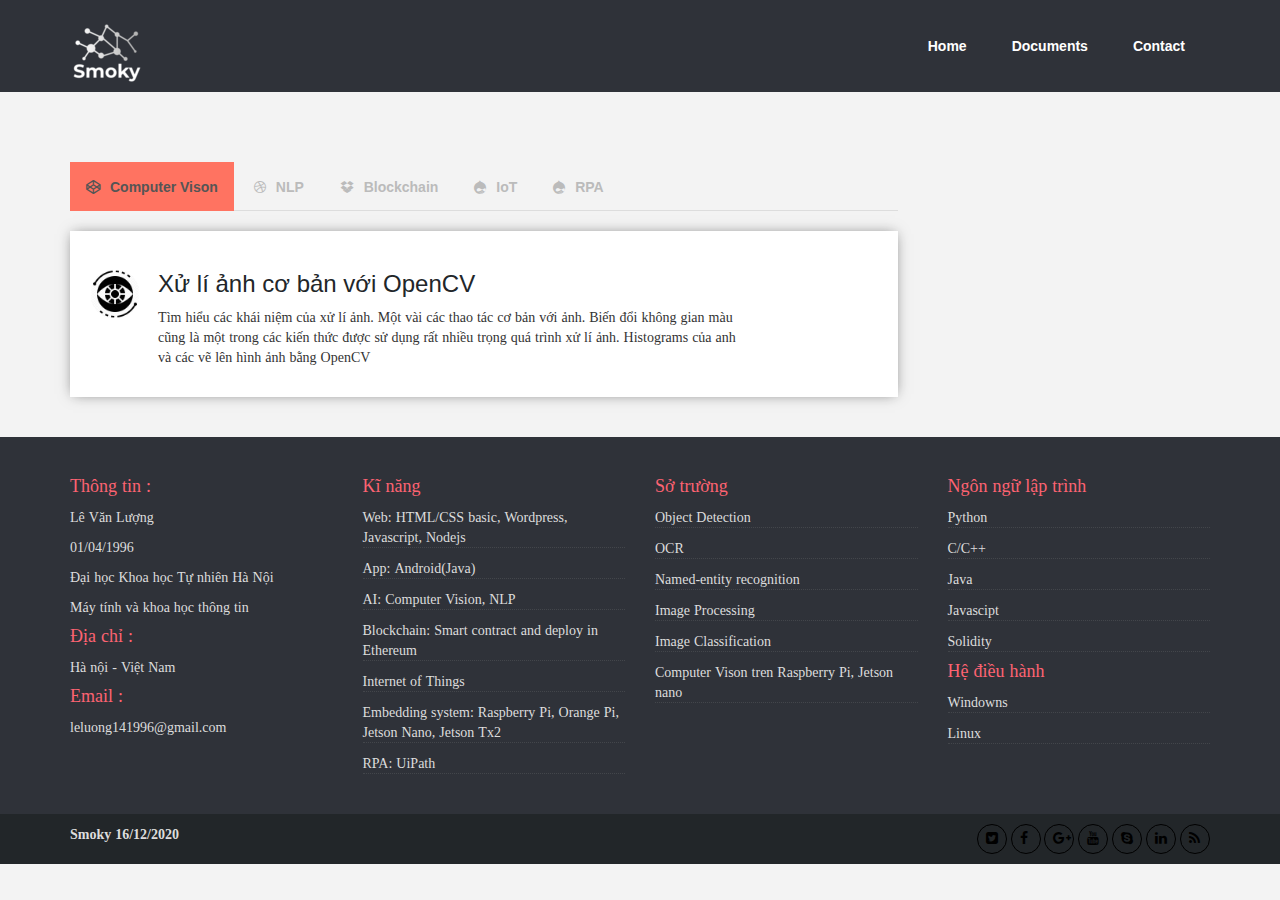
==== computer_vison_basic_1.html @ a3aef838 "update index" ====
<!DOCTYPE html>
<html lang="en">

<head>
    <meta charset="utf-8">
    <meta http-equiv="X-UA-Compatible" content="IE=edge">
    <meta name="viewport" content="width=device-width, initial-scale=1">
    <title>Smoky Blog</title>
    <link href="css/bootstrap.css" rel="stylesheet" type="text/css">
    <link href="css/style.css" rel="stylesheet" type="text/css">
    <link href="css/animate.css" rel="stylesheet" type="text/css">
    <link href="css/font-awesome.min.css" rel="stylesheet" type="text/css"> </head>

<body>
    <!-- ==========header mega navbar=======-->
    <div class="top-menu-bottom932">
        <nav class="navbar navbar-default">
            <div class="container">
                <!-- Brand and toggle get grouped for better mobile display -->
                <div class="navbar-header">
                    <button type="button" class="navbar-toggle collapsed" data-toggle="collapse" data-target="#bs-example-navbar-collapse-1" aria-expanded="false"> <span class="sr-only">Toggle navigation</span> <span class="icon-bar"></span> <span class="icon-bar"></span> <span class="icon-bar"></span> </button>
                    <a class="navbar-brand" href="#"><img src="image/logo_web.png" alt="Logo"></a>
                </div>
                <!-- Collect the nav links, forms, and other content for toggling -->
                <div class="collapse navbar-collapse" id="bs-example-navbar-collapse-1">
                    <ul class="nav navbar-nav"> </ul>
                    <ul class="nav navbar-nav navbar-right">
                        <li><a href="index.html">Home</a></li>
                        <li><a href="ask_question.html" target="_blank">Documents</a></li>
                        <li><a href="contact_us.html" target="_blank">Contact</a></li>
                    </ul>
                </div>
                <!-- /.navbar-collapse -->
            </div>
            <!-- /.container-fluid -->
        </nav>
    </div>

    <!-- ======content section/body=====-->
    <section class="main-content920">
        <div class="container">
            <div class="row">
                <div class="col-md-9">
                    <div id="main">
                        <input id="tab1" type="radio" name="tabs" checked>
                        <label for="tab1">Computer Vison</label>
                        <input id="tab2" type="radio" name="tabs">
                        <label for="tab2">NLP</label>
                        <input id="tab3" type="radio" name="tabs">
                        <label for="tab3">Blockchain</label>
                        <input id="tab4" type="radio" name="tabs">
                        <label for="tab4">IoT</label>
                        <input id="tab5" type="radio" name="tabs">
                        <label for="tab5">RPA</label>

                        <section id="content1">
                               <!--Recent Question Content Section -->
                            <div class="question-type2033">
                                <div class="row">
                                    <div class="col-md-1">
                                        <div class="left-user12923 left-user12923-repeat">
                                            <a href="#"><img src="image/logo_post.png" alt="image"> </a> </div>
                                    </div>
                                    <div class="col-md-9">
                                        <div class="right-description893">
                                            <div id="que-hedder2983">
                                                <h3><a href="post-deatils.html" target="_blank">Xử lí ảnh cơ bản với OpenCV</a></h3></div>
                                            <div class="ques-details10018">
                                                <p>Tìm hiểu các khái niệm của xử lí ảnh. Một vài các thao tác cơ bản với ảnh. Biến đổi không gian màu cũng là một trong các kiến thức được sử dụng rất nhiều trọng quá trình xử lí ảnh. Histograms của anh và các vẽ lên hình ảnh bằng OpenCV</p>
                                            </div>
                                        </div>
                                    </div>
                                </div>
                            </div>
                        </section>
                        <!--  End of content-1------>
                        
                        <!-- <section id="content1">
                            <div class="question-type2033">
                                <div class="row">
                                    <div class="col-md-1">
                                        <div class="left-user12923 left-user12923-repeat">
                                            <a href="#"><img src="image/logo_post.png" alt="image"> </a> </div>
                                    </div>
                                    <div class="col-md-9">
                                        <div class="right-description893">
                                            <div id="que-hedder2983">
                                                <h3><a href="post-deatils.html" target="_blank">Image Captions</a></h3></div>
                                            <div class="ques-details10018">
                                                <p>Kiểm tra chất lượng hình ảnh được ứng dụng vào trước hoặc sau quá trình xử lí ảnh để xử lí dữ liệu ảnh trước khi chuyển qua các process khác hoặc đánh giá hiệu xuất quá trình xử lí ảnh.</p>
                                            </div>
                                        </div>
                                    </div>
                                </div>
                            </div>
                        </section> -->
                        <!--  End of content-1------>

                        <section id="content2">
                           <!--Most Response Content Section -->
                            <div class="question-type2033">
                                <div class="row">
                                    <div class="col-md-1">
                                        <div class="left-user12923 left-user12923-repeat">
                                            <a href="#"><img src="image/images.png" alt="image"> </a> <a href="#"><i class="fa fa-check" aria-hidden="true"></i></a> </div>
                                    </div>
                                    <div class="col-md-9">
                                        <div class="right-description893">
                                            <div id="que-hedder2983">
                                                <h3><a href="post-deatils.html" target="_blank">This is my first Question</a></h3> </div>
                                            <div class="ques-details10018">
                                                <p>Duis dapibus aliquam mi, eget euismod sem scelerisque ut. Vivamus at elit quis urna adipiscing iaculis.Duis dapibus aliquam mi, eget euismod sem scelerisque ut. Vivamus at elit quis urna adipiscing iaculis.</p>
                                            </div>
                                            <hr>
                                           <div class="ques-icon-info3293"> <a href="#"><i class="fa fa-check" aria-hidden="true"> solved</i></a> <a href="#"><i class="fa fa-star" aria-hidden="true"> 5</i> </a> <a href="#"><i class="fa fa-folder" aria-hidden="true"> wordpress</i></a> <a href="#"><i class="fa fa-clock-o" aria-hidden="true"> 4 min ago</i></a> <a href="#"><i class="fa fa-comment" aria-hidden="true">  5 answer</i></a> <a href="#"><i class="fa fa-user-circle-o" aria-hidden="true"> 70 view</i> </a> </div>
                                        </div>
                                    </div>
                                    <div class="col-md-2">
                                        <div class="ques-type302">
                                            <a href="#">
                                                <button type="button" class="q-type238"><i class="fa fa-comment" aria-hidden="true">  333335 answer</i></button>
                                            </a>
                                            <a href="#">
                                                <button type="button" class="q-type23 button-ques2973"> <i class="fa fa-user-circle-o" aria-hidden="true"> 70 view</i> </button>
                                            </a>
                                        </div>
                                    </div>
                                </div>
                            </div>
                        </section>
                        
                        <!----end of content-2----->
                        
                        <section id="content3">
                              <!--Recently answered Content Section -->
                            <div class="question-type2033">
                                <div class="row">
                                    <div class="col-md-1">
                                        <div class="left-user12923 left-user12923-repeat">
                                            <a href="#"><img src="image/images.png" alt="image"> </a> <a href="#"><i class="fa fa-check" aria-hidden="true"></i></a> </div>
                                    </div>
                                    <div class="col-md-9">
                                        <div class="right-description893">
                                            <div id="que-hedder2983">
                                                <h3><a href="post-deatils.html" target="_blank">This is my first Question</a></h3> </div>
                                            <div class="ques-details10018">
                                                <p>Duis dapibus aliquam mi, eget euismod sem scelerisque ut. Vivamus at elit quis urna adipiscing iaculis.Duis dapibus aliquam mi, eget euismod sem scelerisque ut. Vivamus at elit quis urna adipiscing iaculis.</p>
                                            </div>
                                            <hr>
                                           <div class="ques-icon-info3293"> <a href="#"><i class="fa fa-check" aria-hidden="true"> solved</i></a> <a href="#"><i class="fa fa-star" aria-hidden="true"> 5</i> </a> <a href="#"><i class="fa fa-folder" aria-hidden="true"> wordpress</i></a> <a href="#"><i class="fa fa-clock-o" aria-hidden="true"> 4 min ago</i></a> <a href="#"><i class="fa fa-comment" aria-hidden="true">  5 answer</i></a> <a href="#"><i class="fa fa-user-circle-o" aria-hidden="true"> 70 view</i> </a> </div>
                                        </div>
                                    </div>
                                    <div class="col-md-2">
                                        <div class="ques-type302">
                                            <a href="#">
                                                <button type="button" class="q-type238"><i class="fa fa-comment" aria-hidden="true">  333335 answer</i></button>
                                            </a>
                                            <a href="#">
                                                <button type="button" class="q-type23 button-ques2973"> <i class="fa fa-user-circle-o" aria-hidden="true"> 70 view</i> </button>
                                            </a>
                                        </div>
                                    </div>
                                </div>
                            </div> 
                              
                            <div class="question-type2033">
                                <div class="row">
                                    <div class="col-md-1">
                                        <div class="left-user12923 left-user12923-repeat">
                                            <a href="#"><img src="image/images.png" alt="image"> </a> <a href="#"><i class="fa fa-check" aria-hidden="true"></i></a> </div>
                                    </div>
                                    <div class="col-md-9">
                                        <div class="right-description893">
                                            <div id="que-hedder2983">
                                                <h3><a href="post-deatils.html" target="_blank">This is my first Question</a></h3> </div>
                                            <div class="ques-details10018">
                                                <p>Duis dapibus aliquam mi, eget euismod sem scelerisque ut. Vivamus at elit quis urna adipiscing iaculis.Duis dapibus aliquam mi, eget euismod sem scelerisque ut. Vivamus at elit quis urna adipiscing iaculis.</p>
                                            </div>
                                            <hr>
                                        <div class="ques-icon-info3293"> <a href="#"><i class="fa fa-check check-color329" aria-hidden="true"> solved</i></a> <a href="#"><i class="fa fa-star" aria-hidden="true"> 5</i> </a> <a href="#"><i class="fa fa-folder" aria-hidden="true"> wordpress</i></a> <a href="#"><i class="fa fa-clock-o" aria-hidden="true"> 4 min ago</i></a> <a href="#"><i class="fa fa-comment" aria-hidden="true">  5 answer</i></a> <a href="#"><i class="fa fa-user-circle-o" aria-hidden="true"> 70 view</i> </a> </div>
                                        </div>
                                    </div>
                                    <div class="col-md-2">
                                        <div class="ques-type302">
                                            <a href="#">
                                                <button type="button" class="q-type238"><i class="fa fa-comment" aria-hidden="true">  333335 answer</i></button>
                                            </a>
                                            <a href="#">
                                                <button type="button" class="q-type23 button-ques2973"> <i class="fa fa-user-circle-o" aria-hidden="true"> 70 view</i> </button>
                                            </a>
                                        </div>
                                    </div>
                                </div>
                            </div> 
                        </section>
                        <!--End content-3 -->
                        
                                 <section id="content4">
                                  <!--No answered Content Section -->
                                  <div class="question-type2033">
                                <div class="row">
                                    <div class="col-md-1">
                                        <div class="left-user12923 left-user12923-repeat">
                                            <a href="#"><img src="image/images.png" alt="image"> </a> <a href="#"><i class="fa fa-check" aria-hidden="true"></i></a> </div>
                                    </div>
                                    <div class="col-md-9">
                                        <div class="right-description893">
                                            <div id="que-hedder2983">
                                                <h3><a href="post-deatils.html" target="_blank">This is my first Question</a></h3> </div>
                                            <div class="ques-details10018">
                                                <p>Duis dapibus aliquam mi, eget euismod sem scelerisque ut. Vivamus at elit quis urna adipiscing iaculis.Duis dapibus aliquam mi, eget euismod sem scelerisque ut. Vivamus at elit quis urna adipiscing iaculis.</p>
                                            </div>
                                            <hr>
                                        <div class="ques-icon-info3293"> <a href="#"><i class="fa fa-check check-color329" aria-hidden="true"> solved</i></a> <a href="#"><i class="fa fa-star" aria-hidden="true"> 5</i> </a> <a href="#"><i class="fa fa-folder" aria-hidden="true"> wordpress</i></a> <a href="#"><i class="fa fa-clock-o" aria-hidden="true"> 4 min ago</i></a> <a href="#"><i class="fa fa-comment" aria-hidden="true">  5 answer</i></a> <a href="#"><i class="fa fa-user-circle-o" aria-hidden="true"> 70 view</i> </a> </div>
                                        </div>
                                    </div>
                                    <div class="col-md-2">
                                        <div class="ques-type302">
                                            <a href="#">
                                                <button type="button" class="q-type238"><i class="fa fa-comment" aria-hidden="true">  333335 answer</i></button>
                                            </a>
                                            <a href="#">
                                                <button type="button" class="q-type23 button-ques2973"> <i class="fa fa-user-circle-o" aria-hidden="true"> 70 view</i> </button>
                                            </a>
                                        </div>
                                    </div>
                                </div>
                            </div>
                             <!--End of content-4-->
                        </section>

                        <section id="content5">
                              <!--Recent Question Content Section -->
                            <div class="question-type2033">
                                <div class="row">
                                    <div class="col-md-1">
                                        <div class="left-user12923 left-user12923-repeat">
                                            <a href="#"><img src="image/images.png" alt="image"> </a> <a href="#"><i class="fa fa-check" aria-hidden="true"></i></a> </div>
                                    </div>
                                    <div class="col-md-9">
                                        <div class="right-description893">
                                            <div id="que-hedder2983">
                                                <h3><a href="post-deatils.html" target="_blank">This is my first Question</a></h3> </div>
                                            <div class="ques-details10018">
                                                <p>Duis dapibus aliquam mi, eget euismod sem scelerisque ut. Vivamus at elit quis urna adipiscing iaculis.Duis dapibus aliquam mi, eget euismod sem scelerisque ut. Vivamus at elit quis urna adipiscing iaculis.</p>
                                            </div>
                                            <hr>
                                            <div class="ques-icon-info3293"> <a href="#"><i class="fa fa-star" aria-hidden="true"> 5 </i> </a> <a href="#"><i class="fa fa-folder" aria-hidden="true"> wordpress</i></a> <a href="#"><i class="fa fa-clock-o" aria-hidden="true"> 4 min ago</i></a> <a href="#"><i class="fa fa-question-circle-o" aria-hidden="true"> Question</i></a> <a href="#"><i class="fa fa-bug" aria-hidden="true"> Report</i></a> </div>
                                        </div>
                                    </div>
                                    <div class="col-md-2">
                                        <div class="ques-type302">
                                            <a href="#">
                                                <button type="button" class="q-type238"><i class="fa fa-comment" aria-hidden="true">  333335 answer</i></button>
                                            </a>
                                            <a href="#">
                                                <button type="button" class="q-type23 button-ques2973"> <i class="fa fa-user-circle-o" aria-hidden="true"> 70 view</i> </button>
                                            </a>
                                        </div>
                                    </div>
                                </div>
                            </div>
                            <!--End of content-5-->
                        </section>
               
                    </div>
                </div>
            </div>
        </div>
    </section>
    <!--    footer -->

    <section class="footer-part">
        <div class="container">
            <div class="row">
                <div class="col-md-3">
                    <div class="info-part-one320">
                        <h4>Thông tin :</h4>
                        <p>Lê Văn Lượng</p>
                        <p>01/04/1996</p>
                        <p>Đại học Khoa học Tự nhiên Hà Nội</p>
                        <p>Máy tính và khoa học thông tin</p>

                        <h4>Địa chỉ :</h4>
                        <p>Hà nội - Việt Nam</p>

                        <h4>Email :</h4>
                        <p>leluong141996@gmail.com</p>
                    </div>
                </div>

                <div class="col-md-3">
                    <div class="info-part-two320">
                        <h4>Kĩ năng</h4>
                        <a href="#">
                            <p>Web: HTML/CSS basic, Wordpress, Javascript, Nodejs</p>
                        </a>
                        <a href="#">
                            <p>App: Android(Java)</p>
                        </a>
                        <a href="#">
                            <p>AI: Computer Vision, NLP</p>
                        </a>
                        <a href="#">
                            <p>Blockchain: Smart contract and deploy in Ethereum</p>
                        </a>
                        <a href="#">
                            <p>Internet of Things</p>
                        </a>
                        <a href="#">
                            <p>Embedding system: Raspberry Pi, Orange Pi, Jetson Nano, Jetson Tx2</p>
                        </a>
                        <a href="#">
                            <p>RPA: UiPath</p>
                        </a>
                    </div>
                </div>

                <div class="col-md-3">
                    <div class="info-part-two320">
                        <h4>Sở trường</h4>
                        <a><p>Object Detection</p></a>
                        <a><p>OCR</p></a>
                        <a><p>Named-entity recognition</p></a>
                        <a><p>Image Processing</p></a>
                        <a><p>Image Classification</p></a>
                        <a><p>Computer Vison tren Raspberry Pi, Jetson nano</p></a>
                    </div>
                </div>
                <div class="col-md-3">
                    <div class="info-part-two320">
                        <h4>Ngôn ngữ lập trình</h4>
                        <a><p>Python</p></a>
                        <a><p>C/C++</p></a>
                        <a><p>Java</p></a>
                        <a><p>Javascipt</p></a>
                        <a><p>Solidity</p></a>
                        <h4>Hệ điều hành</h4>
                        <a><p>Windowns</p></a>
                        <a><p>Linux</p></a>
                    </div>
                </div>
            </div>
        </div>
    </section>
    <section class="footer-social">
        <div class="container">
            <div class="row">
                <div class="col-md-6">
                    <p><strong>Smoky 16/12/2020</strong></p>
                </div>
                <div class="col-md-6">
                    <div class="social-right2389"> <a href="#"><i class="fa fa-twitter-square" aria-hidden="true"></i></a> <a href="#"><i class="fa fa-facebook" aria-hidden="true"></i></a> <a href="#"><i class="fa fa-google-plus" aria-hidden="true"></i></a> <a href="#"><i class="fa fa-youtube" aria-hidden="true"></i></a> <a href="#"><i class="fa fa-skype" aria-hidden="true"></i></a> <a href="#"><i class="fa fa-linkedin" aria-hidden="true"></i></a> <a href="#"><i class="fa fa-rss" aria-hidden="true"></i></a> </div>
                </div>
            </div>
        </div>
    </section>
    <script src="https://ajax.googleapis.com/ajax/libs/jquery/1.12.4/jquery.min.js"></script>
    <script src="js/jquery-3.1.1.min.js"></script>
    <script src="js/bootstrap.min.js"></script>
    <script src="js/npm.js"></script>
</body>

</html>
---- css/style.css ----
@import url(https://fonts.googleapis.com/css?family=Open+Sans:300italic,400italic,600italic,700italic,400,300,600,700);
* {
    margin: 0;
    padding: 0;
}

body {
    background-color: #F3F3F3;
}

hr {
    border: none;
    border-top: 1px solid #DEDEDE;
    background-color: #fff;
}

.top-bar {
    background-color: #ff7361;
    padding: 1px;
}

.navbar-menu-left-side239 ul li {
    display: inline-block;
    padding-left: 7px;
    margin-top: 10px;
}

.navbar-menu-left-side239 ul li a {
    text-decoration: none;
    color: #fff;
    font-family: "FontAwesome";
}

.navbar-menu-left-side239 ul li a:hover {
    text-decoration: none;
    color: #000;
    font-family: "FontAwesome";
    transition: .6s;
}

.navbar-menu-left-side239 ul li a i {
    margin-right: 8px;
}

.navbar-menu-left-side239 .fa-envelope-o::after {
    content: "";
    color: #2f3239;
    float: left;
}

.navbar-menu-left-side239 .fa-headphones::after {
    content: "|";
    color: #2f3239;
    float: left;
    padding-right: 10px;
}

.navbar-menu-left-side239 .fa-user::after {
    content: "|";
    color: #2f3239;
    float: left;
    padding-right: 10px;
}

.navbar-serch-right-side {
    float: right;
}

.navbar-serch-right-side .form-control222 {
    display: block;
    width: 100%;
    height: 28px;
    padding: 6px 12px;
    font-size: 14px;
    line-height: 1.42857143;
    color: #ffffff;
    background-color: #ff7361;
    background-image: none;
    border: none;
    border-radius: none;
    opacity: 1;
    box-shadow: none;
    outline: none;
    border-bottom: 1px solid #fff;
}

.navbar-serch-right-side .form-control222:focus {
    border-color: #ff7361;
    outline: 0;
    box-shadow: none;
}

.input-group-btn:last-child > .btn,
.input-group-btn:last-child > .btn-group {
    z-index: 2;
    margin-left: -1px;
    height: 28px;
    color: #fff;
}

.input-group-btn:last-child > .btn,
.input-group-btn:last-child > .btn-group:hover {
    z-index: 2;
    margin-left: -1px;
    height: 28px;
    color: #fff;
}

.glyphicon {
    position: relative;
    top: 0px;
    display: inline-block;
    font-family: 'Glyphicons Halflings';
    font-style: normal;
    font-weight: normal;
    line-height: 1;
    -webkit-font-smoothing: antialiased;
    -moz-osx-font-smoothing: grayscale;
}

.navbar-serch-right-side .btn-default2913 {
    color: #333;
    background-color: #ff7361;
    border-color: #ff7361;
}

.navbar-serch-right-side .btn-default2913:hover {
    color: #fff;
    background-color: #ff7361;
    border-color: #ff7361;
    outline: none;
}

.navbar-serch-right-side .btn-default2913:focus,
.navbar-serch-right-side .btn-default2913.focus {
    color: #fff;
    background-color: #ff7361;
    border-color: #ff7361;
    outline: none;
}

.navbar-serch-right-side .btn-default2913:hover {
    color: #fff;
    background-color: #ff7361;
    border-color: #ff7361;
    outline: none;
}

.navbar-serch-right-side .btn-default2913:active,
.navbar-serch-right-side .btn-default2913.active,
.open > .dropdown-toggle.btn-default {
    color: #fff;
    background-color: #ff7361;
    border-color: #ff7361;
    outline: none;
}

.navbar-serch-right-side .btn-default2913:active:hover,
.navbar-serch-right-side .btn-default2913.active:hover,
.open > .dropdown-toggle.btn-default:hover,
.navbar-serch-right-side .btn-default2913:active:focus,
.navbar-serch-right-side .btn-default2913.active:focus,
.open > .dropdown-toggle.navbar-serch-right-side .btn-default2913:focus,
.navbar-serch-right-side .btn-default2913:active.focus,
.navbar-serch-right-side .btn-default2913.active.focus,
.open > .dropdown-toggle.navbar-serch-right-side .btn-default2913.focus {
    color: #fff;
    background-color: #ff7361;
    border-color: #ff7361;
    outline: none;
}

.btn-default:active,
.btn-default.active,
.open > .dropdown-toggle.btn-default {
    background-image: none;
    outline: none;
}


/*==========top-menu-bottom932===========*/

.top-menu-bottom932 {}

.navbar-default {
    background-color: #2F3239;
    border-color: #2F3239;
    padding: 20px;
}

.navbar-brand > img {
    display: block;
    margin-top: -20px;
}

.navbar-default .navbar-nav > li > a {
    color: #fff;
    padding: 8px 25px 8px 20px;
    margin-top: 7px;
    font-weight: bold;
    font-family: sans-serif;
}

.navbar-default .navbar-nav > li > a:hover,
.navbar-default .navbar-nav > li > a:focus {
    color: #fff;
    background-color: #ff7361;
    border-radius: 3px;
    padding: 8px 25px 8px 20px;
}

.navbar-default .navbar-nav > .active > a,
.navbar-default .navbar-nav > .active > a:hover,
.navbar-default .navbar-nav > .active > a:focus {
    color: #fff;
    background-color: #ff7361;
}

.navbar-default .navbar-nav > .open > a,
.navbar-default .navbar-nav > .open > a:hover,
.navbar-default .navbar-nav > .open > a:focus {
    color: #fff;
    background-color: #ff7361;
}

.dropdown-menu > li > a:hover,
.dropdown-menu > li > a:focus {
    color: #262626;
    text-decoration: none;
    background-color: #ff7361;
}

.navbar-nav > li > .dropdown-menu {
    margin-top: 2px;
    border-top-left-radius: 0;
    border-top-right-radius: 0;
}

.dropdown-menu {
    position: absolute;
    top: 100%;
    left: 0;
    z-index: 1000;
    display: none;
    float: left;
    min-width: 230px;
    padding: 0px 0;
    margin: 2px 0 0;
    font-size: 14px;
    text-align: left;
    list-style: none;
    background-color: #fff;
    -webkit-background-clip: padding-box;
    background-clip: padding-box;
    border: 1px solid #ccc;
    border: 1px solid rgba(0, 0, 0, .15);
    border-radius: 0px;
    -webkit-box-shadow: 0 6px 12px rgba(0, 0, 0, .175);
    box-shadow: 0 6px 12px rgba(0, 0, 0, .175);
    margin-left: 30px;
}

.dropdown-menu > li > a {
    display: block;
    padding: 8px 20px;
    clear: both;
    font-weight: normal;
    line-height: 1.42857143;
    color: #333;
    white-space: nowrap;
    font-family: serif;
}

.welcome-part-one {
    background-color: #FF7361;
    padding-top: 51px;
    margin-top: -20px;
    padding-bottom: 35px;
}

.welcome-demop102 h2 {
    font-size: 25px;
    font-weight: bold;
    color: #fff;
    font-family: "FontAwesome";
}

.welcome-demop102 p {
    font-size: 15px;
    color: #fff;
    font-family: "FontAwesome";
    margin-top: 30px;
}

.button0239-item {
    margin-top: 50px;
}

.aboutus022 {
    padding: 8px 20px 8px 20px;
    background-color: #373B43;
    color: #fff;
    font-weight: bold;
    border: none;
    border-radius: 1px;
    outline: none;
}

.join92 {
    padding: 8px 20px 8px 20px;
    background-color: #373B43;
    color: #fff;
    font-weight: bold;
    border: none;
    margin-left: 25px;
    border-radius: 1px;
    outline: none;
}

.aboutus022:hover {
    background-color: #222;
}

.join92:hover {
    background-color: #222;
}


/*ask me*/

.form-style8292 {
    margin-top: 80px;
}

.input-group-addon:last-child {
    border-left: 0;
    background-color: #FF7361;
}

.input-group-addon:last-child:hover {
    border-left: 0;
    background-color: #222;
}

.form-control8392 {
    display: block;
    width: 100%;
    height: 43px;
    padding: 6px 12px;
    font-size: 14px;
    line-height: 1.42857143;
    color: #000;
    background-color: #fff;
    background-image: none;
    border: #FF7361;
    border-radius: none;
    box-shadow: none;
}

.input-group-addon a {
    color: #fff;
    font-size: 15px;
    text-decoration: none;
    font-weight: bold;
}

.input-group-addon i {
    font-size: 20px;
}

.input-group-addon:first-child {
    border-right: 0;
    border: #FF7361;
    background-color: #222;
}

.input-group-addon {
    padding: 6px 12px;
    font-size: 14px;
    font-weight: normal;
    line-height: 1;
    color: #555;
    text-align: center;
    background-color: #eee;
    border: 1px solid #ccc;
    border-radius: 0px;
}


/*main content tab*/

#main {
    min-width: 320px;
    max-width: 1000px;
    padding: 20px;
    margin-left: -20px;
    margin-top: 30px;
    background: #F3F3F3;
}

#content1 {
    display: none;
    padding: 20px 0 0;
    border-top: 1px solid #ddd;
}

#content2 {
    display: none;
    padding: 20px 0 0;
    border-top: 1px solid #ddd;
}

#content3 {
    display: none;
    padding: 20px 0 0;
    border-top: 1px solid #ddd;
}

#content4 {
    display: none;
    padding: 20px 0 0;
    border-top: 1px solid #ddd;
}

#content5 {
    display: none;
    padding: 20px 0 0;
    border-top: 1px solid #ddd;
}

#main>input {
    display: none;
}

#main>label {
    display: inline-block;
    margin: 0 0 -1px;
    padding: 13px 15px;
    font-weight: 600;
    text-align: center;
    color: #bbb;
    border: 1px solid transparent;
}

#main>label:before {
    font-family: fontawesome;
    font-weight: normal;
    margin-right: 10px;
}

#main>label[for*='1']:before {
    content: '\f1cb';
}

#main>label[for*='2']:before {
    content: '\f17d';
}

#main>label[for*='3']:before {
    content: '\f16b';
}

#main>label[for*='4']:before {
    content: '\f1a9';
}

#main>label[for*='5']:before {
    content: '\f1a9';
}

#main>label:hover {
    color: #888;
    cursor: pointer;
}

#main>input:checked + label {
    color: #555;
    border: 1px solid #FF7361;
    border-top: 2px solid #FF7361;
    border-bottom: 1px solid #FF7361;
    background-color: #FF7361;
}

#tab1:checked ~ #content1,
#tab2:checked ~ #content2,
#tab3:checked ~ #content3,
#tab4:checked ~ #content4,
#tab5:checked ~ #content5 {
    display: block;
}

.question-type2033 {
    background-color: #fff;
    margin-bottom: 20px;
    padding: 20px;
    box-shadow: 0px 0px 13px -3px #777;
}

.left-user12923 {}

.left-user12923-repeat {
    margin-top: 18px;
}

.left-user12923 .fa-check {
    font-size: 40px;
    margin-top: 10px;
    padding-left: 5px;
    color: green;
}

.left-user12923 .fa-times {
    font-size: 40px;
    margin-top: 10px;
    padding-left: 5px;
    color: red;
}

.left-user12923 img {
    height: 50px;
    width: 50px;
    border-radius: 50%;
}

#que-hedder2983 {}

#que-hedder2983 h3 {
    text-decoration: none;
    color: #222629;
}

#que-hedder2983 h3:hover {
    text-decoration: none;
    color: #FF7361;
}

#que-hedder2983 a {
    text-decoration: none;
    color: #222629;
}

#que-hedder2983 a:hover {
    text-decoration: none;
    color: #FF7361;
}

.ques-details10018 {
    margin-top: 10px;
}

.q-type238 {
    margin-top: 23px;
    background-color: #FF7361;
    font-size: 10px;
    padding: 5px 10px 5px 10px;
    border: none;
    color: #fff;
}

.ques-type302 {}

.q-type23 {
    margin-top: 23px;
    background-color: #FF7361;
    font-size: 10px;
    padding: 5px 10px 5px 10px;
    border: none;
    color: #fff;
}

.button-ques2973:hover {
    background-color: #222629;
}

.right-description893 {}

.ques-details10018 p {
    margin-top: 10px;
    font-family: fontawesome;
}

.ques-icon-info3293 {
    font-size: 13px;
    font-weight: bold;
    margin-top: -10px;
}

.ques-icon-info3293 i {
    padding-left: 10px;
}

.ques-icon-info3293 .fa-check {
    color: green;
}

.ques-icon-info3293 .fa-star {
    color: #DFAA63;
}

.ques-icon-info3293 .fa-folder {
    color: #222629;
}

.ques-icon-info3293 .fa-folder:hover {
    color: #FF7361;
}

.ques-icon-info3293 .fa-clock-o {
    color: #222629;
}

.ques-icon-info3293 .fa-comment {
    color: #222629;
}

.ques-icon-info3293 .fa-comment:hover {
    color: #FF7361;
}

.ques-icon-info3293 .fa-user-circle-o {
    color: #222629;
}

.ques-icon-info3293 .fa-question-circle-o {
    color: #222629;
}

.ques-icon-info3293 .fa-bug {
    color: #222629;
}

.ques-icon-info3293 .check-color329 {
    color: red;
}

.two-part3280 {
    margin-top: 30px;
}


/*blog part*/

.blog--top-part2892 {
    margin-top: 40px;
}

.blog-part3903 {
    margin-top: 30px;
    background-color: #ffffff;
    padding: 15px;
    box-shadow: 0px 0px 13px -3px;
}

.blog-details3902 h3 {
    font-size: 20px;
    color: #FF7361;
}

.blog-details3902 i {
    font-size: 20px;
    padding-top: 10px;
}

.ques-icon-info2933 i {
    font-size: 13px;
    padding-right: 10px;
    color: #222629;
}

.blog-part3903 p {
    margin-top: 20px;
    font-size: 13px;
    color: #848991;
    font-family: fontawesome;
}

.continue-deatils738 {
    text-align: right;
}

.continue-deatils738 a {
    background-color: #FF7361;
    padding: 5px;
    font-size: 13px;
    color: #fff;
}

.continue-deatils738 i {
    font-size: 13px;
}

@media screen and (max-width: 650px) {
    #main>label {
        font-size: 0;
    }
    #main>label:before {
        margin: 0;
        font-size: 18px;
    }
}

@media screen and (max-width: 400px) {
    #main>label {
        padding: 15px;
    }
}


/*side bar*/

.sidebar97239 {
    margin-top: 70px;
}

.status-part3821 {
    background-color: #fff;
    padding: 15px;
    box-shadow: 0px 0px 13px -3px;
}

.status-part3821 h4 {
    color: #FF7361;
    font-weight: bold;
    font-family: serif;
    border-bottom: 2px solid #eaeaeb;
    padding-bottom: 10px;
}


/*categori part*/

.categori-part329 {
    background-color: #fff;
    padding: 15px;
    box-shadow: 0px 0px 13px -3px;
    margin-top: 30px;
}

.categori-part329 h4 {
    color: #FF7361;
    font-weight: bold;
    font-family: serif;
    border-bottom: 2px solid #eaeaeb;
    padding-bottom: 10px;
}

.categori-part329 ul li {
    list-style: none;
    display: inline-block;
    padding-top: 8px;
    padding-left: 3px;
}

.categori-part329 ul li a {
    list-style: none;
    display: inline-block;
    background-color: #222629;
    padding: 5px;
    text-decoration: none;
    color: #ddd;
}

.categori-part329 ul li a:hover {
    list-style: none;
    display: inline-block;
    background-color: #fd6372;
    padding: 5px;
    text-decoration: none;
    color: #ddd;
    transition: .5s;
}

.status-part3821 i {
    background-color: #EAEAEB;
    padding: 15px 123px 15px 10px;
    font-size: 15px;
    color: black;
    font-weight: bold;
    margin-top: 10px;
}


/*social part*/

.social-part2189 {
    background-color: #fff;
    padding: 15px;
    margin-top: 30px;
    box-shadow: 0px 0px 13px -3px;
}

.social-part2189 h4 {
    color: #FF7361;
    font-weight: bold;
    font-family: serif;
    border-bottom: 2px solid #eaeaeb;
    padding-bottom: 10px;
}

.social-part2189 li {
    list-style: none;
}

.rss-one {
    background-color: #faa33d;
    padding: 15px;
    border-radius: 2px;
}

.rss-one:hover {
    background-color: #222629;
    padding: 15px;
    transition: .6s;
}

.rss-one i {
    float: right;
    font-size: 40px;
}

.rss-one a {
    text-decoration: none;
    color: #fff;
}


/*facebook*/

.facebook-two {
    background-color: #5d82d1;
    padding: 15px;
    border-radius: 2px;
    margin-top: 10px;
}

.facebook-two:hover {
    background-color: #222629;
    padding: 15px;
    transition: .6s;
}

.facebook-two i {
    float: right;
    font-size: 40px;
}

.facebook-two a {
    text-decoration: none;
    color: #fff;
}


/*twitter*/

.twitter-three {
    background-color: #40bff5;
    padding: 15px;
    border-radius: 2px;
    margin-top: 10px;
}

.twitter-three:hover {
    background-color: #222629;
    padding: 15px;
    transition: .6s;
}

.twitter-three i {
    float: right;
    font-size: 40px;
}

.twitter-three a {
    text-decoration: none;
    color: #fff;
}


/*youtube*/

.youtube-four {
    background-color: #c4302b;
    padding: 15px;
    border-radius: 2px;
    margin-top: 10px;
}

.youtube-four:hover {
    background-color: #222629;
    padding: 15px;
    transition: .6s;
}

.youtube-four i {
    float: right;
    font-size: 40px;
}

.youtube-four a {
    text-decoration: none;
    color: #fff;
}


/*login part*/


/*username*/

.login-part2389 {
    background-color: #fff;
    padding: 15px;
    margin-top: 30px;
    box-shadow: 0px 0px 13px -3px;
}

.login-part2389 h4 {
    color: #FF7361;
    font-weight: bold;
    font-family: serif;
    border-bottom: 2px solid #eaeaeb;
    padding-bottom: 10px;
}

.login-part2389 .fa-user {
    margin-left: 10px;
    position: absolute;
    z-index: 9999;
    margin-top: 6px;
    font-size: 25px;
    color: #FF7361;
}

.login-part2389 .namein309 {
    position: relative;
    z-index: 1;
    padding-left: 30px;
    height: 40px;
    width: 235px;
    border: 1px solid #FF7361;
    outline: none;
    background: rgba(255, 115, 97, 0.20);
    color: #000;
    font-weight: bold;
}


/*password login*/

.input-group300 {
    margin-top: 10px;
}

.login-part2389 .fa-lock {
    margin-left: 10px;
    position: absolute;
    z-index: 9999;
    margin-top: 6px;
    font-size: 25px;
    color: #FF7361;
}

.login-part2389 .passin309 {
    position: relative;
    z-index: 1;
    padding-left: 30px;
    height: 40px;
    width: 235px;
    border: 1px solid #FF7361;
    outline: none;
    background: rgba(255, 115, 97, 0.20);
    color: #000;
    font-weight: bold;
}

.userlogin320 {
    margin-top: 15px;
    height: 35px;
    width: 235px;
    text-align: center;
    background-color: #FF7361;
    border: none;
    font-weight: bold;
    color: #fff;
    border-radius: 2px;
}

.userlogin320:hover {
    margin-top: 15px;
    height: 35px;
    width: 235px;
    text-align: center;
    background-color: #222629;
    border: none;
    font-weight: bold;
    color: #fff;
    transition: .6s;
    border-radius: 2px;
}

.rememberme {
    margin-top: 10px;
}

.rememberme label {
    margin: 0;
    display: inline;
    font-size: 13px;
    color: #FF7361;
}

.rememberme a {
    text-decoration: none;
}

.resbutton3892 {
    color: #222629;
    float: right;
    font-size: 12px;
}

.resbutton3892:hover {
    color: #FF7361;
    float: right;
    font-size: 12px;
}


/*highest points*/

.highest-part302 {
    background-color: #fff;
    padding: 15px;
    margin-top: 30px;
    box-shadow: 0px 0px 13px -3px;
}

.highest-part302 h4 {
    color: #FF7361;
    font-weight: bold;
    font-family: serif;
    border-bottom: 2px solid #eaeaeb;
    padding-bottom: 10px;
}

.left-user3898 {
    position: relative;
}

.left-user3898 img {
    height: 50px;
    width: 50px;
    border-radius: 50%;
    border: 1px solid #dedede;
}

.imag-overlay39 {
    position: absolute;
    height: 50px;
    width: 50px;
    left: 0;
    right: 0;
    top: 0;
    bottom: 0;
    opacity: 0;
    transition: .5s ease;
    background-color: #FF7361;
    border-radius: 50%;
}

.imag-overlay39 {
    padding-left: 20px;
    padding-top: 15px;
}

.imag-overlay39 a {
    color: #ffffff;
}

.left-user3898:hover .imag-overlay39 {
    opacity: 1;
}

.left-user3898 {
    float: left;
    margin-right: 30px;
}

.points-details938 {}

.designetion439 {
    padding: 3px;
    background-color: #DD9933;
    color: #fff;
    font-family: fontawesome;
    border-radius: 2px;
}

.points-details938 p {
    font-family: fontawesome;
}

.points-details938 h5 {
    color: #fd7362;
    font-weight: bold;
    text-decoration: none;
}

.points-details938 a {
    text-decoration: none;
    color: #fff;
}


/*----start tags part----*/

.tags-part2398 {
    background-color: #fff;
    padding: 15px;
    margin-top: 30px;
    box-shadow: 0px 0px 13px -3px;
}

.tags-part2398 h4 {
    color: #FF7361;
    font-weight: bold;
    font-family: serif;
    border-bottom: 2px solid #eaeaeb;
    padding-bottom: 10px;
}

.tags-part2398 ul li {
    list-style: none;
    display: inline-block;
    padding-left: 3px;
    padding-top: 8px;
}

.tags-part2398 ul li a {
    background-color: #222629;
    padding: 5px;
    font-family: fontawesome;
    text-decoration: none;
    color: #dddddd;
}

.tags-part2398 ul li a:hover {
    background-color: #fd7362;
    padding: 5px;
    font-family: fontawesome;
    text-decoration: none;
    color: #dddddd;
    transition: .5s;
}


/*======== recent post  ======*/

.recent-post3290 {
    background-color: #fff;
    padding: 15px;
    margin-top: 30px;
    box-shadow: 0px 0px 13px -3px;
}

.recent-post3290 h4 {
    color: #FF7361;
    font-weight: bold;
    font-family: serif;
    border-bottom: 2px solid #eaeaeb;
    padding-bottom: 10px;
}

.post-details021 a,
h5 {
    text-decoration: none;
    color: #222629;
    font-weight: bold;
}

.post-details021 a,
h5:hover {
    text-decoration: none;
    color: #fd7362;
}

.post-details021 p {
    font-family: fontawesome;
    color: #848991;
}


/*footer -top serch*/

.footer-search {
    margin-top: 50px;
    margin-bottom: 50px;
}

#custom-search-input {
    margin: 0;
    margin-top: 10px;
    padding: 0px;
}

#custom-search-input .search-query {
    padding-right: 3px;
    padding-right: 4px \9;
    padding-left: 55px;
    padding-left: 4px \9;
    margin-bottom: 0;
    outline: none;
    height: 43px;
    color: #222629;
    font-weight: bold;
    flow-from: fontawesome;
}

#custom-search-input button {
    border: 0;
    background: none;
    padding: 2px 5px;
    margin-top: 2px;
    position: relative;
    left: -28px;
    margin-bottom: 0;
    color: #fd6372;
}

.search-query:focus + button {
    z-index: 3;
}

.footer-search .fa-pencil-square-o {
    position: absolute;
    margin-top: 0px;
    z-index: 9999;
    margin-left: 0px;
    font-size: 25px;
    background-color: #222629;
    padding: 9px;
    color: #fff;
}

.user-control30 {
    position: relative;
    z-index: 1;
    padding-left: 30px;
}

.footer-search .form-control {
    border-color: #FF7361;
}

.footer-search .form-control:focus {
    border-color: #FF7361;
    outline: 0;
    -webkit-box-shadow: none;
    box-shadow: none;
}


/*===========footer-part============*/

.footer-part {
    background-color: #2F3239;
    padding: 30px;
}

.info-part-one320 {
    color: #ddd;
    font-family: fontawesome;
}

.info-part-one320 h4 {
    color: #fd6372;
}

.info-part-two320 h4 {
    color: #fd6372;
    font-family: fontawesome;
}

.info-part-two320 a {
    text-decoration: none;
    color: #ddd;
    font-family: fontawesome;
}

.info-part-two320 a:hover {
    text-decoration: none;
    color: #fd6372;
    font-family: fontawesome;
}

.info-part-two320 p {
    text-decoration: none;
    border-bottom: 1px dotted #43464b;
}


/*
.info-part-two320 p:last-child{
      text-decoration: none;
    border-bottom: none;
   
}
*/

.last-child12892 > p {
    border-bottom: none;
}

.info-part-three320 h4 {
    color: #fd6372;
    font-family: fontawesome;
}

.news-info209 {
    border-bottom: 1px dotted #43464b;
}

.news-info209:last-child {
    border-bottom: none;
}

.news-info209 h5 {
    color: #ddd;
    font-family: fontawesome;
}

.news-info209 h5:hover {
    color: #fd6372;
    font-family: fontawesome;
}

.news-info209 p {
    color: #c2c8d4;
    font-family: fontawesome;
}

.news-info209 > small {
    color: #fd6372;
    font-family: fontawesome;
}

.info-part-four320 h4 {
    color: #fd6372;
    font-family: fontawesome;
}

.tweet-details29 {
    border-bottom: 1px dotted #43464b;
}

.tweet-details29:last-child {
    border-bottom: none;
}

.tweet-details29 i {
    color: #ddd;
    margin-right: 5px;
}

.tweet-details29 a {
    text-decoration: none;
    color: #c2c8d4;
    font-family: fontawesome;
}

.tweet-details29 a:hover {
    text-decoration: none;
    color: #fd6372;
    font-family: fontawesome;
}

.tweet-details29 > small {
    color: #fd6372;
    font-family: fontawesome;
}

.footer-social {
    background-color: #222629;
    padding: 10px;
}

.footer-social p {
    color: #ddd;
    font-family: fontawesome;
}

.social-right2389 {
    float: right;
}

.social-right2389 a {
    display: inline-block;
    padding-top: 3px;
    padding-left: 8px;
    height: 30px;
    width: 30px;
    border: 1px solid #000;
    border-radius: 50%;
}

.social-right2389 i {
    color: #000;
}


/*Ask Question*/

.header-descriptin329 {
    padding: 2px;
    background-color: #FF7361;
    margin-top: -20px;
}

.breadcrumb839 {
    padding: 8px 15px;
    margin-bottom: 20px;
    list-style: none;
    background-color: transparent;
    border-radius: 4px;
    margin-left: -15px;
}

.breadcrumb839 a {
    color: #fff;
    text-decoration: none;
}

.ask-question-input-part032 {
    background-color: #FFFFFF;
    padding: 15px;
    margin-top: 70px;
    box-shadow: 0px 0px 13px -3px;
}

.username029 {
    width: 75%;
    height: 40px;
    background-color: #F3F3F3;
    border: none;
    outline: inherit;
    padding: 10px;
    border-radius: 3px;
    border: 1px solid #fd6371;
}



.form-description43 {
    margin-right: 108px;
    color: #fd7362;
    font-family: fontawesome;
    font-weight: bold;
}

.email-part320 {
    margin-top: 30px;
}

.email30 {
    width: 75%;
    height: 40px;
    background-color: #F3F3F3;
    border: none;
    outline: inherit;
    padding: 10px;
    border-radius: 3px;
    border: 1px solid #fd6371;
}

.form-description442 {
    margin-right: 130px;
    color: #fd7362;
    font-family: fontawesome;
    font-weight: bold;
}

.question-title39 {
    margin-top: 30px;
}

.question-ttile32 {
    width: 75%;
    height: 40px;
    background-color: #F3F3F3;
    border: none;
    outline: inherit;
    padding: 10px;
    border-radius: 3px;
    border: 1px solid #fd6371;
}

.form-description433 {
    margin-right: 90px;
    color: #fd7362;
    font-family: fontawesome;
    font-weight: bold;
}

.categori49 {
    margin-top: 30px;
}

.list-category53 {
    width: 100%;
    height: 40px;
    background-color: #F3F3F3;
    border: none;
    outline: inherit;
    padding: 10px;
    border-radius: 3px;
    border: 1px solid #fd6371;
}

.form-description4342 {
    margin-right: 90px;
    color: #fd7362;
    font-family: fontawesome;
    font-weight: bold;
}

.categori49 > label {
    margin-right: 100px;
}

.form-description43305 {
    margin-right: 117px;
    color: #fd7362;
    font-family: fontawesome;
    font-weight: bold;
}

.form-description433 {
    float: left;
}

.form-description23993 {
    margin-right: 106px;
    color: #fd7362;
    font-family: fontawesome;
    font-weight: bold;
    float: left;
}

.button-group-addfile3239 {
    margin-top: 20px;
}

.question-ttile3217 {
    width: 60%;
    height: 200px;
    background-color: #F3F3F3;
    border: none;
    outline: inherit;
    padding: 10px;
    border-radius: 3px;
}

.question-details3112 {
    margin-top: 0px;
    margin-bottom: 0px;
    height: 200px;
    width: 75%;
    border: 1px solid #fd6371;
    background-color: #F3F3F3;
    outline: none;
}

.form-description43313 {
    margin-right: 131px;
    color: #fd7362;
    font-family: fontawesome;
    font-weight: bold;
    float: left;
}

.publish-button2389 {
    margin-top: 20px;
}

.publis1291 {
    padding: 5px 15px 5px 15px;
    width: 100%;
    color: #fff;
    background-color: #FF7361;
    border: none;
    border-radius: 3px;
    font-weight: bold;
    margin-top: 20px;
}

.publis1291:hover {
    padding: 5px 15px 5px 15px;
    width: 100%;
    color: #fff;
    background-color: #222629;
    border: none;
    border-radius: 3px;
    font-weight: bold;
}


/*3.post-details*/

.post-details {
    margin-top: 70px;
    background-color: #fff;
    padding: 15px;
    box-shadow: 0px 0px 13px -3px;
}

.post-title-left129 {
    /*  float: left;*/
}

.post-que-rep-rihght320 {
    float: right;
    margin-top: 25px;
}

.post-que-rep-rihght320 a {
    text-decoration: none;
    background-color: #FF7361;
    padding: 5px;
    color: #fff;
    font-family: fontawesome;
    font-size: 12px;
}

.post-details-info1982 {
    margin-top: 30px;
    line-height: 1.5em;
    font-family: fontawesome;
}

.post-details-info1982 p {
    margin-bottom: 30px;
}

.r-clor10 {
    background-color: #fd6372;
}

.r-clor10:hover {
    background-color: #222629;
}

.post-footer29032 i {
    cursor: pointer;
    margin-right: 10px;
    font-size: 12px;
}

.l-side2023 {
    display: inline-block;
}

.l-side2023 .check2 {
    color: #318e08;
}

.l-side2023 .star2 {
    color: #dfaa63;
}

.l-side2023 .folder2 {
    color: #222629
}

.l-side2023 .folder2:hover {
    color: #fd6372;
}

.l-side2023 .clock2 {
    color: #222629;
}

.l-side2023 .commenting2 {
    color: #222629;
}

.l-side2023 .commenting2:hover {
    color: #fd6372;
}

.l-side2023 .user2 {
    color: #222629;
}

.tolltip-button {
    padding-left: 3px;
    border: none;
    background-color: #fff;
}

.l-rightside39 {
    float: right;
}

.l-rightside39 i {
    font-size: 12px;
}


/*
.l-rightside39 .thumbs-up2:hover{
 background-color: #338338;
    
}
.l-rightside39 .thumbs-down2:hover{
   background-color: #990707;
}
*/

.share-tags-page-content12092 {
    background-color: #fff;
    padding: 15px;
    margin-top: 20px;
    font-size: 12px;
    font-family: fontawesome;
    box-shadow: 0px 0px 13px -3px;
}

.l-share2093 {
    display: inline-block;
    color: #FF7361;
}

.R-tags309 {
    float: right;
    color: #FF7361;
}

.author-img202l {
    position: relative;
    float: left;
    background-color: #fff;
    height: 100px;
    width: 70px;
}

.author-img202l img {
    height: 50px;
    width: 50px;
    border-radius: 50%;
    border: 1px solid #dedede;
}

.au-image-overlay {
    position: absolute;
    height: 50px;
    width: 50px;
    left: 0;
    right: 0;
    top: 0;
    bottom: 0;
    opacity: 0;
    transition: .5s ease;
    background-color: #FF7361;
    border-radius: 50%;
}

.au-image-overlay {
    padding-top: 15px;
}

.au-image-overlay a {
    color: #ffffff;
}

.author-img202l:hover .au-image-overlay {
    opacity: 1;
}

.author-details8392 {
    background-color: #fff;
    padding: 40px;
    margin-top: 20px;
    font-family: fontawesome;
    box-shadow: 0px 0px 13px -3px;
}

.author-deatila04re h5 {
    margin-left: 30px;
    margin-top: -10px;
    font-weight: bold;
}

.related3948-question-part {
    background-color: #fff;
    padding: 20px;
    margin-top: 20px;
    box-shadow: 0px 0px 13px -3px;
}

.related3948-question-part a {
    text-decoration: none;
    color: #222629;
    font-family: fontawesome;
    font-weight: bold;
    font-size: 15px;
}

.related3948-question-part a:hover {
    text-decoration: none;
    color: #fd6372;
    font-family: fontawesome;
    font-weight: bold;
    font-size: 15px;
}


/** ====================
 * Lista of Comentarios
 =======================*/

.comment-list12993 {
    background-color: #fff;
    padding: 20px;
    margin-top: 20px;
    box-shadow: 0px 0px 13px -3px;
}

.comments-container {
    width: 768px;
}

.comments-container h1 {
    font-size: 36px;
    color: #283035;
    font-weight: 400;
}

.comments-container h1 a {
    font-size: 18px;
    font-weight: 700;
}

.comments-list {
    margin-top: 30px;
    position: relative;
}


/**
 * Lineas / Detalles
 -----------------------*/

.comments-list:before {
    content: '';
    width: 2px;
    height: 100%;
    background: #c7cacb;
    position: absolute;
    left: 32px;
    top: 0;
}

.comments-list:after {
    content: '';
    position: absolute;
    background: #c7cacb;
    bottom: 0;
    left: 27px;
    width: 7px;
    height: 7px;
    border: 3px solid #dee1e3;
    -webkit-border-radius: 50%;
    -moz-border-radius: 50%;
    border-radius: 50%;
}

.reply-list:before,
.reply-list:after {
    display: none;
}

.reply-list li:before {
    content: '';
    width: 60px;
    height: 2px;
    background: #c7cacb;
    position: absolute;
    top: 25px;
    left: -55px;
}

.comments-list li {
    margin-bottom: 15px;
    display: block;
    position: relative;
}

.comments-list li:after {
    content: '';
    display: block;
    clear: both;
    height: 0;
    width: 0;
}

.reply-list {
    padding-left: 88px;
    clear: both;
    margin-top: 15px;
}


/**
 * Avatar
 ---------------------------*/

.comments-list .comment-avatar {
    width: 65px;
    height: 65px;
    position: relative;
    z-index: 99;
    float: left;
    border: 3px solid #FFF;
    -webkit-border-radius: 4px;
    -moz-border-radius: 4px;
    border-radius: 4px;
    -webkit-box-shadow: 0 1px 2px rgba(0, 0, 0, 0.2);
    -moz-box-shadow: 0 1px 2px rgba(0, 0, 0, 0.2);
    box-shadow: 0 1px 2px rgba(0, 0, 0, 0.2);
    overflow: hidden;
}

.comments-list .comment-avatar img {
    width: 100%;
    height: 100%;
}

.reply-list .comment-avatar {
    width: 50px;
    height: 50px;
}

.comment-main-level:after {
    content: '';
    width: 0;
    height: 0;
    display: block;
    clear: both;
}


/**
 * Caja del Comentario
 ---------------------------*/

.comments-list .comment-box {
    width: 88%;
    float: right;
    position: relative;
    -webkit-box-shadow: 0 1px 1px rgba(0, 0, 0, 0.15);
    -moz-box-shadow: 0 1px 1px rgba(0, 0, 0, 0.15);
    box-shadow: 0 1px 1px rgba(0, 0, 0, 0.15);
}

.comments-list .comment-box:before,
.comments-list .comment-box:after {
    content: '';
    height: 0;
    width: 0;
    position: absolute;
    display: block;
    border-width: 10px 12px 10px 0;
    border-style: solid;
    border-color: transparent #FCFCFC;
    top: 8px;
    left: -11px;
}

.comments-list .comment-box:before {
    border-width: 11px 13px 11px 0;
    border-color: transparent rgba(0, 0, 0, 0.05);
    left: -12px;
}

.reply-list .comment-box {
    width: 610px;
}

.comment-box .comment-head {
    background: #FCFCFC;
    padding: 10px 12px;
    border-bottom: 1px solid #E5E5E5;
    overflow: hidden;
    -webkit-border-radius: 4px 4px 0 0;
    -moz-border-radius: 4px 4px 0 0;
    border-radius: 4px 4px 0 0;
}

.comment-box .comment-head i {
    float: right;
    margin-left: 14px;
    position: relative;
    top: 2px;
    color: #fd6372;
    cursor: pointer;
    -webkit-transition: color 0.3s ease;
    -o-transition: color 0.3s ease;
    transition: color 0.3s ease;
}

.comment-box .comment-head i:hover {
    color: #03658c;
}

.comment-box .comment-name {
    color: #283035;
    font-size: 14px;
    font-weight: 700;
    float: left;
    margin-right: 10px;
}

.comment-box .comment-name a {
    color: #283035;
    text-decoration: none;
    font-family: fontawesome;
}

.comment-box .comment-name a:hover {
    color: #fd6372;
    text-decoration: none;
}

.comment-box .comment-head span {
    float: left;
    color: #999;
    font-size: 13px;
    position: relative;
    top: 8px;
}

.comment-box .comment-content {
    font-family: fontawesome;
    background: #FFF;
    padding: 12px;
    font-size: 15px;
    color: #595959;
    -webkit-border-radius: 0 0 4px 4px;
    -moz-border-radius: 0 0 4px 4px;
    border-radius: 0 0 4px 4px;
}

.comment-box .comment-name.by-author,
.comment-box .comment-name.by-author a {
    color: #222629;
    text-decoration: none;
    font-family: fontawesome;
}

.comment-box .comment-name.by-author,
.comment-box .comment-name.by-author a:hover {
    color: #fd6372;
    text-decoration: none;
}

.comment-box .comment-name.by-author:after {
    content: 'admin';
    background: #fd6372;
    color: #FFF;
    font-size: 12px;
    padding: 3px 5px;
    font-weight: 700;
    margin-left: 10px;
    -webkit-border-radius: 3px;
    -moz-border-radius: 3px;
    border-radius: 3px;
    font-family: fontawesome;
}


/** =====================
 * Responsive
 ========================*/

/*
@media only screen and (max-width: 766px) {
    .comments-container {
        width: 480px;
    }
    .comments-list .comment-box {
        width: 390px;
    }
    .reply-list .comment-box {
        width: 320px;
    }
}
*/


/*============comment289-box===========*/

.replay-input-name42389 {
    
}

.replay-email-input89298 {
 
}

.replay-input-websit128923 {
    
}

.input238-design {
    height: 40px;
    width: 100%;
    outline: none;
    padding: 10px;
    border: 1px solid #fd6372;
    color: #fd6372;
    font-weight: bold;
}

.comment-input219882 {
    margin-top: 30px;
    height: 203px;
    width: 100%;
    outline: none;
    border: 1px solid #fd6372;
    color: #FF7361;
    font-weight: bold;
    padding: 10px;
}

.pos393-submit {
    padding: 8px;
    width: 100%;
    margin-top: 20px;
    background-color: #FF7361;
    border: none;
    color: #fff;
    font-weight: bold;
    font-family: fontawesome;
    transition: .5s;
}

.pos393-submit:hover {
    padding: 8px;
    width: 100%;
    margin-top: 20px;
    background-color: #222629;
    border: none;
    transition: .5s;
}


/*==========contact us============*/

.google-map390 {
    margin-top: 50px;
}

.details2-239 {
    margin-top: 30px;
}


/*============user question===========*/

.user-profile328903 {
    margin-top: 40px;
}

.about-user2039 {
    padding: 20px;
    background-color: #fff;
    margin-top: 70px;
}

.user-title3930 > h3 {}

.badge229 a {
    text-decoration: none;
    color: #fff;
    margin-left: 20px;
    font-size: 10px;
    padding: 3px 10px 3px 10px;
    background-color: #DD9933;
    font-family: fontawesome;
    border-radius: 2px;
    display: inline-block;
}

.user-image293 img {
    height: 50px;
    width: 50px;
    border-radius: 50%;
    float: left;
}

.user-list10039 {
    margin-left: 80px;
    line-height: 2em;
}

.user-list10039 ul li {
    font-family: fontawesome;
    list-style: none;
}

.ul-list-user-left29 {
    float: left;
    margin-right: 80px;
}

.ul-list-user-right29 {
    padding-left: 20px;
}

.user-description303 {
    margin-top: 50px;
}

.user-description303 p {
    margin-bottom: 30px;
    color: #848991;
    font-family: fontawesome;
}

.user-description303 a {
    padding: 8px 20px 8px 20px;
    text-decoration: none;
    background-color: #FF7361;
    border-radius: 3px;
    color: #fff;
    font-weight: bold;
    font-family: fontawesome;
}

.user-social3903 {
    margin-top: 30px;
}

.user-social3903 a {
    background-color: #000;
}

.user-social3903 i {
    background-color: #000;
    height: 30px;
    width: 30px;
    padding: 8px;
    color: #fff;
}

.user-social3903 i:hover {
    background-color: #000;
    height: 30px;
    width: 30px;
    padding: 8px;
    color: #fff;
}

.user-social3903 .fa-facebook {
    background-color: #3B5998;
}

.user-social3903 .fa-twitter {
    background-color: #1DA1F2;
}

.user-social3903 .fa-linkedin {
    background-color: #0077B5;
}

.user-social3903 .fa-google-plus {
    background-color: #CE4538;
}

.user-social3903 .fa-pinterest-p {
    background-color: #BD081C;
}

.user-social3903 .fa-instagram {
    background-color: #E3425A;
}

.user-social3903 .fa-envelope-o {
    background-color: #222629;
}


/*============user-statas921=======*/

.user-statas921 {
    background-color: #fff;
    box-shadow: 0px 0px 13px -3px;
    margin-top: 30px;
}

.ul_list_ul_list-icon-ok281 {
    padding: 15px;
    display: inline-block;
}
.ul_list_ul_list-icon-ok281 ul {
       
       width: 100%;
}
.ul_list_ul_list-icon-ok281 ul li {
    list-style: none;
    padding: 12px;
    margin-top: 10px;
    background-color: #EAEAEB;
}

.ul_list_ul_list-icon-ok281 ul li a {
    text-decoration: none;
    color: #222629;
    font-family: fonawesome;
    
}


/*-======USER=======*/

.user-image2939303 {
    background-color: #fff;
    margin-right: 15px;
}

.user-image2939303 img {
    height: 50px;
    width: 50px;
    border-radius: 50%;
  
}

.user-description3903 p {
    font-family: fontawesome;
}

.user-description3903 a {
    font-family: fontawesome;
    text-decoration: none;
    color: #FF7361;
}

.badge229 a {
    color: #fff;
}

.category2781 {
    margin-top: 70px;
}
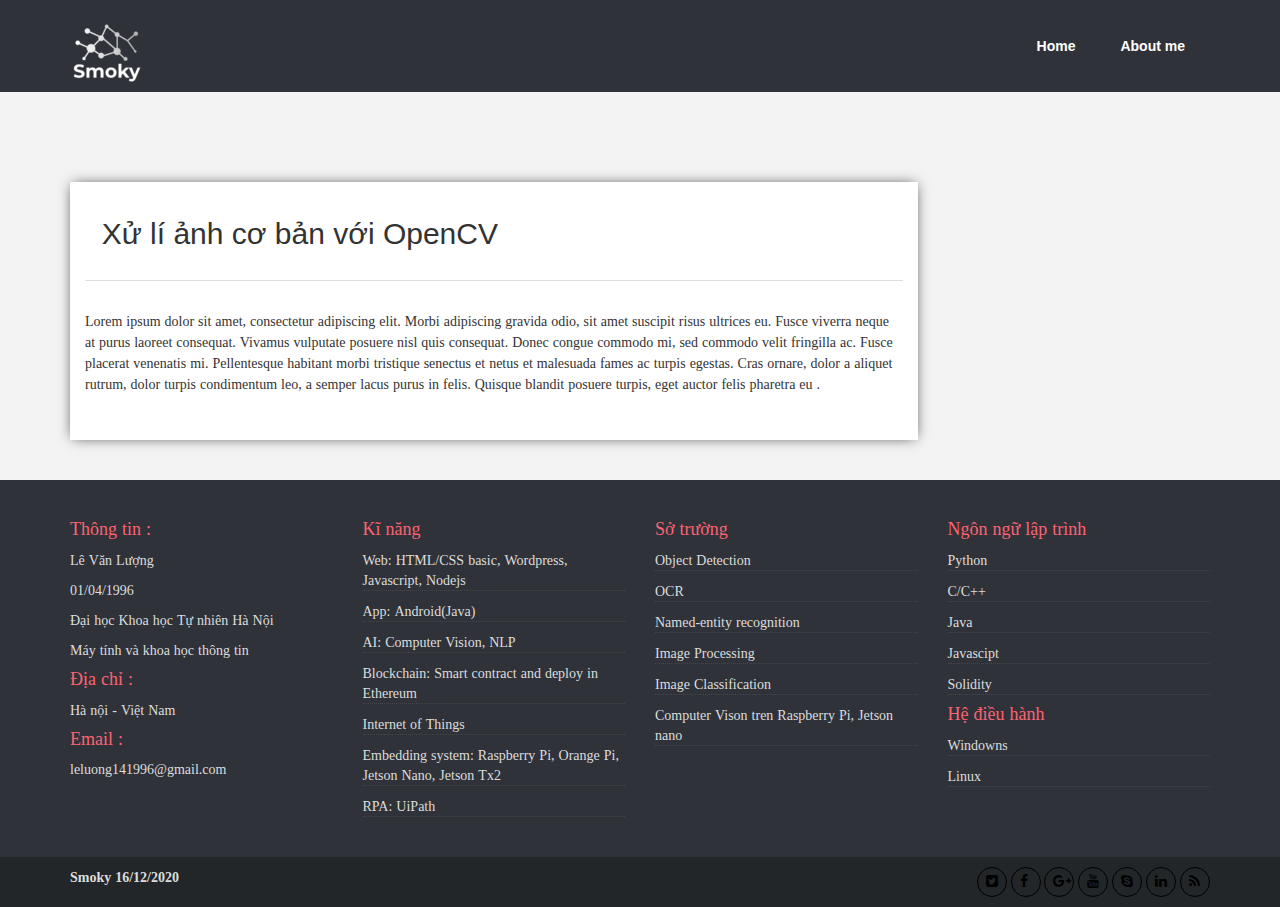
==== commit ddeee9c1: "update theme" ====
--- a/computer_vison_basic_1.html
+++ b/computer_vison_basic_1.html
@@ -9,10 +9,11 @@
     <link href="css/bootstrap.css" rel="stylesheet" type="text/css">
     <link href="css/style.css" rel="stylesheet" type="text/css">
     <link href="css/animate.css" rel="stylesheet" type="text/css">
-    <link href="css/font-awesome.min.css" rel="stylesheet" type="text/css"> </head>
+    <link href="css/font-awesome.min.css" rel="stylesheet" type="text/css">
+    <link href="css/responsive.css" rel="stylesheet" type="text/css">
+     </head>
 
 <body>
-    <!-- ==========header mega navbar=======-->
     <div class="top-menu-bottom932">
         <nav class="navbar navbar-default">
             <div class="container">
@@ -26,8 +27,7 @@
                     <ul class="nav navbar-nav"> </ul>
                     <ul class="nav navbar-nav navbar-right">
                         <li><a href="index.html">Home</a></li>
-                        <li><a href="ask_question.html" target="_blank">Documents</a></li>
-                        <li><a href="contact_us.html" target="_blank">Contact</a></li>
+                        <li><a href="contact_us.html" target="_blank">About me</a></li>
                     </ul>
                 </div>
                 <!-- /.navbar-collapse -->
@@ -36,240 +36,33 @@
         </nav>
     </div>
 
-    <!-- ======content section/body=====-->
     <section class="main-content920">
         <div class="container">
             <div class="row">
                 <div class="col-md-9">
-                    <div id="main">
-                        <input id="tab1" type="radio" name="tabs" checked>
-                        <label for="tab1">Computer Vison</label>
-                        <input id="tab2" type="radio" name="tabs">
-                        <label for="tab2">NLP</label>
-                        <input id="tab3" type="radio" name="tabs">
-                        <label for="tab3">Blockchain</label>
-                        <input id="tab4" type="radio" name="tabs">
-                        <label for="tab4">IoT</label>
-                        <input id="tab5" type="radio" name="tabs">
-                        <label for="tab5">RPA</label>
-
-                        <section id="content1">
-                               <!--Recent Question Content Section -->
-                            <div class="question-type2033">
-                                <div class="row">
-                                    <div class="col-md-1">
-                                        <div class="left-user12923 left-user12923-repeat">
-                                            <a href="#"><img src="image/logo_post.png" alt="image"> </a> </div>
-                                    </div>
-                                    <div class="col-md-9">
-                                        <div class="right-description893">
-                                            <div id="que-hedder2983">
-                                                <h3><a href="post-deatils.html" target="_blank">Xử lí ảnh cơ bản với OpenCV</a></h3></div>
-                                            <div class="ques-details10018">
-                                                <p>Tìm hiểu các khái niệm của xử lí ảnh. Một vài các thao tác cơ bản với ảnh. Biến đổi không gian màu cũng là một trong các kiến thức được sử dụng rất nhiều trọng quá trình xử lí ảnh. Histograms của anh và các vẽ lên hình ảnh bằng OpenCV</p>
-                                            </div>
-                                        </div>
+                    <div class="post-details">
+                        <div class="details-header923">
+                            <div class="row">
+                                <div class="col-md-8">
+                                    <div class="post-title-left129">
+                                        <h2>&nbsp;&nbsp;Xử lí ảnh cơ bản với OpenCV</h2>
                                     </div>
                                 </div>
                             </div>
-                        </section>
-                        <!--  End of content-1------>
-                        
-                        <!-- <section id="content1">
-                            <div class="question-type2033">
-                                <div class="row">
-                                    <div class="col-md-1">
-                                        <div class="left-user12923 left-user12923-repeat">
-                                            <a href="#"><img src="image/logo_post.png" alt="image"> </a> </div>
-                                    </div>
-                                    <div class="col-md-9">
-                                        <div class="right-description893">
-                                            <div id="que-hedder2983">
-                                                <h3><a href="post-deatils.html" target="_blank">Image Captions</a></h3></div>
-                                            <div class="ques-details10018">
-                                                <p>Kiểm tra chất lượng hình ảnh được ứng dụng vào trước hoặc sau quá trình xử lí ảnh để xử lí dữ liệu ảnh trước khi chuyển qua các process khác hoặc đánh giá hiệu xuất quá trình xử lí ảnh.</p>
-                                            </div>
-                                        </div>
-                                    </div>
-                                </div>
-                            </div>
-                        </section> -->
-                        <!--  End of content-1------>
-
-                        <section id="content2">
-                           <!--Most Response Content Section -->
-                            <div class="question-type2033">
-                                <div class="row">
-                                    <div class="col-md-1">
-                                        <div class="left-user12923 left-user12923-repeat">
-                                            <a href="#"><img src="image/images.png" alt="image"> </a> <a href="#"><i class="fa fa-check" aria-hidden="true"></i></a> </div>
-                                    </div>
-                                    <div class="col-md-9">
-                                        <div class="right-description893">
-                                            <div id="que-hedder2983">
-                                                <h3><a href="post-deatils.html" target="_blank">This is my first Question</a></h3> </div>
-                                            <div class="ques-details10018">
-                                                <p>Duis dapibus aliquam mi, eget euismod sem scelerisque ut. Vivamus at elit quis urna adipiscing iaculis.Duis dapibus aliquam mi, eget euismod sem scelerisque ut. Vivamus at elit quis urna adipiscing iaculis.</p>
-                                            </div>
-                                            <hr>
-                                           <div class="ques-icon-info3293"> <a href="#"><i class="fa fa-check" aria-hidden="true"> solved</i></a> <a href="#"><i class="fa fa-star" aria-hidden="true"> 5</i> </a> <a href="#"><i class="fa fa-folder" aria-hidden="true"> wordpress</i></a> <a href="#"><i class="fa fa-clock-o" aria-hidden="true"> 4 min ago</i></a> <a href="#"><i class="fa fa-comment" aria-hidden="true">  5 answer</i></a> <a href="#"><i class="fa fa-user-circle-o" aria-hidden="true"> 70 view</i> </a> </div>
-                                        </div>
-                                    </div>
-                                    <div class="col-md-2">
-                                        <div class="ques-type302">
-                                            <a href="#">
-                                                <button type="button" class="q-type238"><i class="fa fa-comment" aria-hidden="true">  333335 answer</i></button>
-                                            </a>
-                                            <a href="#">
-                                                <button type="button" class="q-type23 button-ques2973"> <i class="fa fa-user-circle-o" aria-hidden="true"> 70 view</i> </button>
-                                            </a>
-                                        </div>
-                                    </div>
-                                </div>
-                            </div>
-                        </section>
-                        
-                        <!----end of content-2----->
-                        
-                        <section id="content3">
-                              <!--Recently answered Content Section -->
-                            <div class="question-type2033">
-                                <div class="row">
-                                    <div class="col-md-1">
-                                        <div class="left-user12923 left-user12923-repeat">
-                                            <a href="#"><img src="image/images.png" alt="image"> </a> <a href="#"><i class="fa fa-check" aria-hidden="true"></i></a> </div>
-                                    </div>
-                                    <div class="col-md-9">
-                                        <div class="right-description893">
-                                            <div id="que-hedder2983">
-                                                <h3><a href="post-deatils.html" target="_blank">This is my first Question</a></h3> </div>
-                                            <div class="ques-details10018">
-                                                <p>Duis dapibus aliquam mi, eget euismod sem scelerisque ut. Vivamus at elit quis urna adipiscing iaculis.Duis dapibus aliquam mi, eget euismod sem scelerisque ut. Vivamus at elit quis urna adipiscing iaculis.</p>
-                                            </div>
-                                            <hr>
-                                           <div class="ques-icon-info3293"> <a href="#"><i class="fa fa-check" aria-hidden="true"> solved</i></a> <a href="#"><i class="fa fa-star" aria-hidden="true"> 5</i> </a> <a href="#"><i class="fa fa-folder" aria-hidden="true"> wordpress</i></a> <a href="#"><i class="fa fa-clock-o" aria-hidden="true"> 4 min ago</i></a> <a href="#"><i class="fa fa-comment" aria-hidden="true">  5 answer</i></a> <a href="#"><i class="fa fa-user-circle-o" aria-hidden="true"> 70 view</i> </a> </div>
-                                        </div>
-                                    </div>
-                                    <div class="col-md-2">
-                                        <div class="ques-type302">
-                                            <a href="#">
-                                                <button type="button" class="q-type238"><i class="fa fa-comment" aria-hidden="true">  333335 answer</i></button>
-                                            </a>
-                                            <a href="#">
-                                                <button type="button" class="q-type23 button-ques2973"> <i class="fa fa-user-circle-o" aria-hidden="true"> 70 view</i> </button>
-                                            </a>
-                                        </div>
-                                    </div>
-                                </div>
-                            </div> 
-                              
-                            <div class="question-type2033">
-                                <div class="row">
-                                    <div class="col-md-1">
-                                        <div class="left-user12923 left-user12923-repeat">
-                                            <a href="#"><img src="image/images.png" alt="image"> </a> <a href="#"><i class="fa fa-check" aria-hidden="true"></i></a> </div>
-                                    </div>
-                                    <div class="col-md-9">
-                                        <div class="right-description893">
-                                            <div id="que-hedder2983">
-                                                <h3><a href="post-deatils.html" target="_blank">This is my first Question</a></h3> </div>
-                                            <div class="ques-details10018">
-                                                <p>Duis dapibus aliquam mi, eget euismod sem scelerisque ut. Vivamus at elit quis urna adipiscing iaculis.Duis dapibus aliquam mi, eget euismod sem scelerisque ut. Vivamus at elit quis urna adipiscing iaculis.</p>
-                                            </div>
-                                            <hr>
-                                        <div class="ques-icon-info3293"> <a href="#"><i class="fa fa-check check-color329" aria-hidden="true"> solved</i></a> <a href="#"><i class="fa fa-star" aria-hidden="true"> 5</i> </a> <a href="#"><i class="fa fa-folder" aria-hidden="true"> wordpress</i></a> <a href="#"><i class="fa fa-clock-o" aria-hidden="true"> 4 min ago</i></a> <a href="#"><i class="fa fa-comment" aria-hidden="true">  5 answer</i></a> <a href="#"><i class="fa fa-user-circle-o" aria-hidden="true"> 70 view</i> </a> </div>
-                                        </div>
-                                    </div>
-                                    <div class="col-md-2">
-                                        <div class="ques-type302">
-                                            <a href="#">
-                                                <button type="button" class="q-type238"><i class="fa fa-comment" aria-hidden="true">  333335 answer</i></button>
-                                            </a>
-                                            <a href="#">
-                                                <button type="button" class="q-type23 button-ques2973"> <i class="fa fa-user-circle-o" aria-hidden="true"> 70 view</i> </button>
-                                            </a>
-                                        </div>
-                                    </div>
-                                </div>
-                            </div> 
-                        </section>
-                        <!--End content-3 -->
-                        
-                                 <section id="content4">
-                                  <!--No answered Content Section -->
-                                  <div class="question-type2033">
-                                <div class="row">
-                                    <div class="col-md-1">
-                                        <div class="left-user12923 left-user12923-repeat">
-                                            <a href="#"><img src="image/images.png" alt="image"> </a> <a href="#"><i class="fa fa-check" aria-hidden="true"></i></a> </div>
-                                    </div>
-                                    <div class="col-md-9">
-                                        <div class="right-description893">
-                                            <div id="que-hedder2983">
-                                                <h3><a href="post-deatils.html" target="_blank">This is my first Question</a></h3> </div>
-                                            <div class="ques-details10018">
-                                                <p>Duis dapibus aliquam mi, eget euismod sem scelerisque ut. Vivamus at elit quis urna adipiscing iaculis.Duis dapibus aliquam mi, eget euismod sem scelerisque ut. Vivamus at elit quis urna adipiscing iaculis.</p>
-                                            </div>
-                                            <hr>
-                                        <div class="ques-icon-info3293"> <a href="#"><i class="fa fa-check check-color329" aria-hidden="true"> solved</i></a> <a href="#"><i class="fa fa-star" aria-hidden="true"> 5</i> </a> <a href="#"><i class="fa fa-folder" aria-hidden="true"> wordpress</i></a> <a href="#"><i class="fa fa-clock-o" aria-hidden="true"> 4 min ago</i></a> <a href="#"><i class="fa fa-comment" aria-hidden="true">  5 answer</i></a> <a href="#"><i class="fa fa-user-circle-o" aria-hidden="true"> 70 view</i> </a> </div>
-                                        </div>
-                                    </div>
-                                    <div class="col-md-2">
-                                        <div class="ques-type302">
-                                            <a href="#">
-                                                <button type="button" class="q-type238"><i class="fa fa-comment" aria-hidden="true">  333335 answer</i></button>
-                                            </a>
-                                            <a href="#">
-                                                <button type="button" class="q-type23 button-ques2973"> <i class="fa fa-user-circle-o" aria-hidden="true"> 70 view</i> </button>
-                                            </a>
-                                        </div>
-                                    </div>
-                                </div>
-                            </div>
-                             <!--End of content-4-->
-                        </section>
-
-                        <section id="content5">
-                              <!--Recent Question Content Section -->
-                            <div class="question-type2033">
-                                <div class="row">
-                                    <div class="col-md-1">
-                                        <div class="left-user12923 left-user12923-repeat">
-                                            <a href="#"><img src="image/images.png" alt="image"> </a> <a href="#"><i class="fa fa-check" aria-hidden="true"></i></a> </div>
-                                    </div>
-                                    <div class="col-md-9">
-                                        <div class="right-description893">
-                                            <div id="que-hedder2983">
-                                                <h3><a href="post-deatils.html" target="_blank">This is my first Question</a></h3> </div>
-                                            <div class="ques-details10018">
-                                                <p>Duis dapibus aliquam mi, eget euismod sem scelerisque ut. Vivamus at elit quis urna adipiscing iaculis.Duis dapibus aliquam mi, eget euismod sem scelerisque ut. Vivamus at elit quis urna adipiscing iaculis.</p>
-                                            </div>
-                                            <hr>
-                                            <div class="ques-icon-info3293"> <a href="#"><i class="fa fa-star" aria-hidden="true"> 5 </i> </a> <a href="#"><i class="fa fa-folder" aria-hidden="true"> wordpress</i></a> <a href="#"><i class="fa fa-clock-o" aria-hidden="true"> 4 min ago</i></a> <a href="#"><i class="fa fa-question-circle-o" aria-hidden="true"> Question</i></a> <a href="#"><i class="fa fa-bug" aria-hidden="true"> Report</i></a> </div>
-                                        </div>
-                                    </div>
-                                    <div class="col-md-2">
-                                        <div class="ques-type302">
-                                            <a href="#">
-                                                <button type="button" class="q-type238"><i class="fa fa-comment" aria-hidden="true">  333335 answer</i></button>
-                                            </a>
-                                            <a href="#">
-                                                <button type="button" class="q-type23 button-ques2973"> <i class="fa fa-user-circle-o" aria-hidden="true"> 70 view</i> </button>
-                                            </a>
-                                        </div>
-                                    </div>
-                                </div>
-                            </div>
-                            <!--End of content-5-->
-                        </section>
-               
+                        </div>
+                        <hr>
+                        <div class="post-details-info1982">
+                            <p>Lorem ipsum dolor sit amet, consectetur adipiscing elit. Morbi adipiscing gravida odio, sit amet suscipit risus ultrices eu. Fusce viverra neque at purus laoreet consequat. Vivamus vulputate posuere nisl quis consequat. Donec congue commodo mi, sed commodo velit fringilla ac. Fusce placerat venenatis mi. Pellentesque habitant morbi tristique senectus et netus et malesuada fames ac turpis egestas. Cras ornare, dolor a aliquet rutrum, dolor turpis condimentum leo, a semper lacus purus in felis. Quisque blandit posuere turpis, eget auctor felis pharetra eu .</p>
+                        </div>
                     </div>
                 </div>
+                <!--                end of col-md-9 -->
+                <!--           strart col-md-3 (side bar)-->
             </div>
         </div>
     </section>
     <!--    footer -->
-
+    <br><br>
     <section class="footer-part">
         <div class="container">
             <div class="row">
--- a/css/responsive.css
+++ b/css/responsive.css
@@ -0,0 +1,359 @@
+@media (min-width: 240px) and (max-width: 319px){
+    .comments-list .comment-avatar {
+    width: 20px;
+    height: 20px;
+    position: relative;
+    z-index: 99;
+    float: left;
+    border: 3px solid #FFF;
+    -webkit-border-radius: 4px;
+    -moz-border-radius: 4px;
+    border-radius: 4px;
+    -webkit-box-shadow: 0 1px 2px rgba(0, 0, 0, 0.2);
+    -moz-box-shadow: 0 1px 2px rgba(0, 0, 0, 0.2);
+    box-shadow: 0 1px 2px rgba(0, 0, 0, 0.2);
+    overflow: hidden;
+}
+    .comments-list .comment-avatar img {
+    width: 100%;
+    height: 100%;
+}
+
+.reply-list .comment-avatar {
+    width: 20px;
+    height: 20px;
+}
+
+.comment-main-level:after {
+    content: '';
+    width: 0;
+    height: 0;
+    display: block;
+    clear: both;
+}
+    .comments-list .comment-box {
+    width: 20%;
+    float: left;
+    position: relative;
+    -webkit-box-shadow: 0 1px 1px rgba(0, 0, 0, 0.15);
+    -moz-box-shadow: 0 1px 1px rgba(0, 0, 0, 0.15);
+    box-shadow: 0 1px 1px rgba(0, 0, 0, 0.15);
+}
+    .reply-list {
+    padding-left: 49px;
+    clear: both;
+    margin-top: 15px;
+}
+    .reply-list li:before {
+    content: '';
+    width: 60px;
+    height: 2px;
+    background: transparent;
+    position: absolute;
+    top: 25px;
+    left: -55px;
+}
+    .list-category53 {
+    width: 160%;
+    height: 40px;
+    background-color: #F3F3F3;
+    border: none;
+    outline: inherit;
+    padding: 10px;
+    border-radius: 3px;
+    border: 1px solid #fd6371;
+}
+}
+@media (min-width: 320px) and (max-width: 374px){
+       .list-category53 {
+    width: 100%;
+    height: 40px;
+    background-color: #F3F3F3;
+    border: none;
+    outline: inherit;
+    padding: 10px;
+    border-radius: 3px;
+    border: 1px solid #fd6371;
+}
+        .comments-list .comment-avatar {
+    width: 20px;
+    height: 20px;
+    position: relative;
+    z-index: 99;
+    float: left;
+    border: 3px solid #FFF;
+    -webkit-border-radius: 4px;
+    -moz-border-radius: 4px;
+    border-radius: 4px;
+    -webkit-box-shadow: 0 1px 2px rgba(0, 0, 0, 0.2);
+    -moz-box-shadow: 0 1px 2px rgba(0, 0, 0, 0.2);
+    box-shadow: 0 1px 2px rgba(0, 0, 0, 0.2);
+    overflow: hidden;
+}
+    .comments-list .comment-avatar img {
+    width: 100%;
+    height: 100%;
+}
+
+.reply-list .comment-avatar {
+    width: 20px;
+    height: 20px;
+}
+
+.comment-main-level:after {
+    content: '';
+    width: 0;
+    height: 0;
+    display: block;
+    clear: both;
+}
+    .comments-list .comment-box {
+    width: 20%;
+    float: left;
+    position: relative;
+    -webkit-box-shadow: 0 1px 1px rgba(0, 0, 0, 0.15);
+    -moz-box-shadow: 0 1px 1px rgba(0, 0, 0, 0.15);
+    box-shadow: 0 1px 1px rgba(0, 0, 0, 0.15);
+}
+    .reply-list {
+    padding-left: 49px;
+    clear: both;
+    margin-top: 15px;
+}
+    .reply-list li:before {
+    content: '';
+    width: 60px;
+    height: 2px;
+    background: transparent;
+    position: absolute;
+    top: 25px;
+    left: -55px;
+}
+    
+}
+@media (min-width: 375px) and (max-width: 479px) {
+        .comments-list .comment-avatar {
+    width: 20px;
+    height: 20px;
+    position: relative;
+    z-index: 99;
+    float: left;
+    border: 3px solid #FFF;
+    -webkit-border-radius: 4px;
+    -moz-border-radius: 4px;
+    border-radius: 4px;
+    -webkit-box-shadow: 0 1px 2px rgba(0, 0, 0, 0.2);
+    -moz-box-shadow: 0 1px 2px rgba(0, 0, 0, 0.2);
+    box-shadow: 0 1px 2px rgba(0, 0, 0, 0.2);
+    overflow: hidden;
+}
+    .comments-list .comment-avatar img {
+    width: 100%;
+    height: 100%;
+}
+
+.reply-list .comment-avatar {
+    width: 20px;
+    height: 20px;
+}
+
+.comment-main-level:after {
+    content: '';
+    width: 0;
+    height: 0;
+    display: block;
+    clear: both;
+}
+    .comments-list .comment-box {
+    width: 20%;
+    float: left;
+    position: relative;
+    -webkit-box-shadow: 0 1px 1px rgba(0, 0, 0, 0.15);
+    -moz-box-shadow: 0 1px 1px rgba(0, 0, 0, 0.15);
+    box-shadow: 0 1px 1px rgba(0, 0, 0, 0.15);
+}
+    .reply-list {
+    padding-left: 49px;
+    clear: both;
+    margin-top: 15px;
+}
+    .reply-list li:before {
+    content: '';
+    width: 60px;
+    height: 2px;
+    background: transparent;
+    position: absolute;
+    top: 25px;
+    left: -55px;
+}
+}
+@media (min-width: 480px) and (max-width: 639px)   {
+        .comments-list .comment-avatar {
+    width: 20px;
+    height: 20px;
+    position: relative;
+    z-index: 99;
+    float: left;
+    border: 3px solid #FFF;
+    -webkit-border-radius: 4px;
+    -moz-border-radius: 4px;
+    border-radius: 4px;
+    -webkit-box-shadow: 0 1px 2px rgba(0, 0, 0, 0.2);
+    -moz-box-shadow: 0 1px 2px rgba(0, 0, 0, 0.2);
+    box-shadow: 0 1px 2px rgba(0, 0, 0, 0.2);
+    overflow: hidden;
+}
+    .comments-list .comment-avatar img {
+    width: 100%;
+    height: 100%;
+}
+
+.reply-list .comment-avatar {
+    width: 20px;
+    height: 20px;
+}
+
+.comment-main-level:after {
+    content: '';
+    width: 0;
+    height: 0;
+    display: block;
+    clear: both;
+}
+    .comments-list .comment-box {
+    width: 20%;
+    float: left;
+    position: relative;
+    -webkit-box-shadow: 0 1px 1px rgba(0, 0, 0, 0.15);
+    -moz-box-shadow: 0 1px 1px rgba(0, 0, 0, 0.15);
+    box-shadow: 0 1px 1px rgba(0, 0, 0, 0.15);
+}
+    .reply-list {
+    padding-left: 49px;
+    clear: both;
+    margin-top: 15px;
+}
+    .reply-list li:before {
+    content: '';
+    width: 60px;
+    height: 2px;
+    background: transparent;
+    position: absolute;
+    top: 25px;
+    left: -55px;
+}
+}   
+@media (min-width: 640px) and (max-width: 767px) {
+        .comments-list .comment-avatar {
+    width: 20px;
+    height: 20px;
+    position: relative;
+    z-index: 99;
+    float: left;
+    border: 3px solid #FFF;
+    -webkit-border-radius: 4px;
+    -moz-border-radius: 4px;
+    border-radius: 4px;
+    -webkit-box-shadow: 0 1px 2px rgba(0, 0, 0, 0.2);
+    -moz-box-shadow: 0 1px 2px rgba(0, 0, 0, 0.2);
+    box-shadow: 0 1px 2px rgba(0, 0, 0, 0.2);
+    overflow: hidden;
+}
+    .comments-list .comment-avatar img {
+    width: 100%;
+    height: 100%;
+}
+
+.reply-list .comment-avatar {
+    width: 20px;
+    height: 20px;
+}
+
+.comment-main-level:after {
+    content: '';
+    width: 0;
+    height: 0;
+    display: block;
+    clear: both;
+}
+    .comments-list .comment-box {
+    width: 20%;
+    float: left;
+    position: relative;
+    -webkit-box-shadow: 0 1px 1px rgba(0, 0, 0, 0.15);
+    -moz-box-shadow: 0 1px 1px rgba(0, 0, 0, 0.15);
+    box-shadow: 0 1px 1px rgba(0, 0, 0, 0.15);
+}
+    .reply-list {
+    padding-left: 49px;
+    clear: both;
+    margin-top: 15px;
+}
+    .reply-list li:before {
+    content: '';
+    width: 60px;
+    height: 2px;
+    background: transparent;
+    position: absolute;
+    top: 25px;
+    left: -55px;
+}
+}
+@media (min-width: 768px) and (max-width: 1023px) {
+        .comments-list .comment-avatar {
+    width: 20px;
+    height: 20px;
+    position: relative;
+    z-index: 99;
+    float: left;
+    border: 3px solid #FFF;
+    -webkit-border-radius: 4px;
+    -moz-border-radius: 4px;
+    border-radius: 4px;
+    -webkit-box-shadow: 0 1px 2px rgba(0, 0, 0, 0.2);
+    -moz-box-shadow: 0 1px 2px rgba(0, 0, 0, 0.2);
+    box-shadow: 0 1px 2px rgba(0, 0, 0, 0.2);
+    overflow: hidden;
+}
+    .comments-list .comment-avatar img {
+    width: 100%;
+    height: 100%;
+}
+
+.reply-list .comment-avatar {
+    width: 20px;
+    height: 20px;
+}
+
+.comment-main-level:after {
+    content: '';
+    width: 0;
+    height: 0;
+    display: block;
+    clear: both;
+}
+    .comments-list .comment-box {
+    width: 20%;
+    float: left;
+    position: relative;
+    -webkit-box-shadow: 0 1px 1px rgba(0, 0, 0, 0.15);
+    -moz-box-shadow: 0 1px 1px rgba(0, 0, 0, 0.15);
+    box-shadow: 0 1px 1px rgba(0, 0, 0, 0.15);
+}
+    .reply-list {
+    padding-left: 49px;
+    clear: both;
+    margin-top: 15px;
+}
+    .reply-list li:before {
+    content: '';
+    width: 60px;
+    height: 2px;
+    background: transparent;
+    position: absolute;
+    top: 25px;
+    left: -55px;
+}
+}
+@media (min-width: 1024px) and (max-width: 1280px)
+@media (min-width: 1680px) and (max-width: 1920px) 